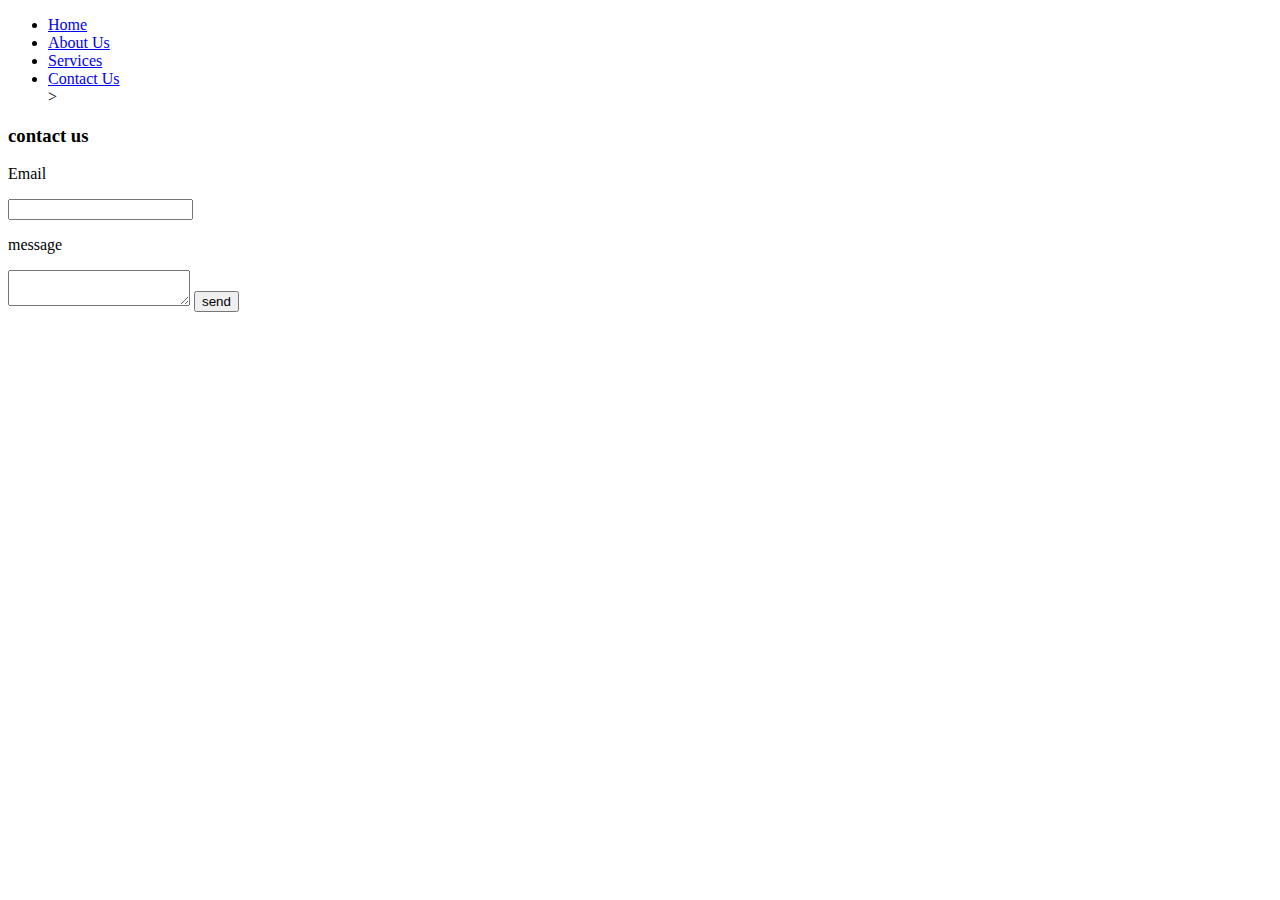
==== contact.html @ 90710296 "initial comment" ====
<!DOCTYPE html>
<html>
<head>
	<title>AJ's learning  institute</title>
  <meta charset="utf-8">
  <meta name="viewport" content="width=device-width; initial-scale=1.0">
  <link rel="stylesheet" type="text/css" href="css/style.css">
</head>
<body>
	<div class="main">
		<ul>
	     <li><a href="index.html">Home</a></li>
         <li><a href="About.html">About Us</a></li>
         <li><a href="services.html">Services </a></li>
         <li><a href="#">Contact Us</a></li>>
		</ul>
	</div>
	<div class="logo">
	  <body>
	   </body>
	   <div class ="contact=form">
	     <h3 class="contact-title">contact us</h3>
	     <p>Email</p>
	     <input>
	     <p>message</p>
	     <textarea></textarea>
	     <button type="button" class="submit"=
	       onclick="alert('your form has been submitted.')">send </button>
	   </div>
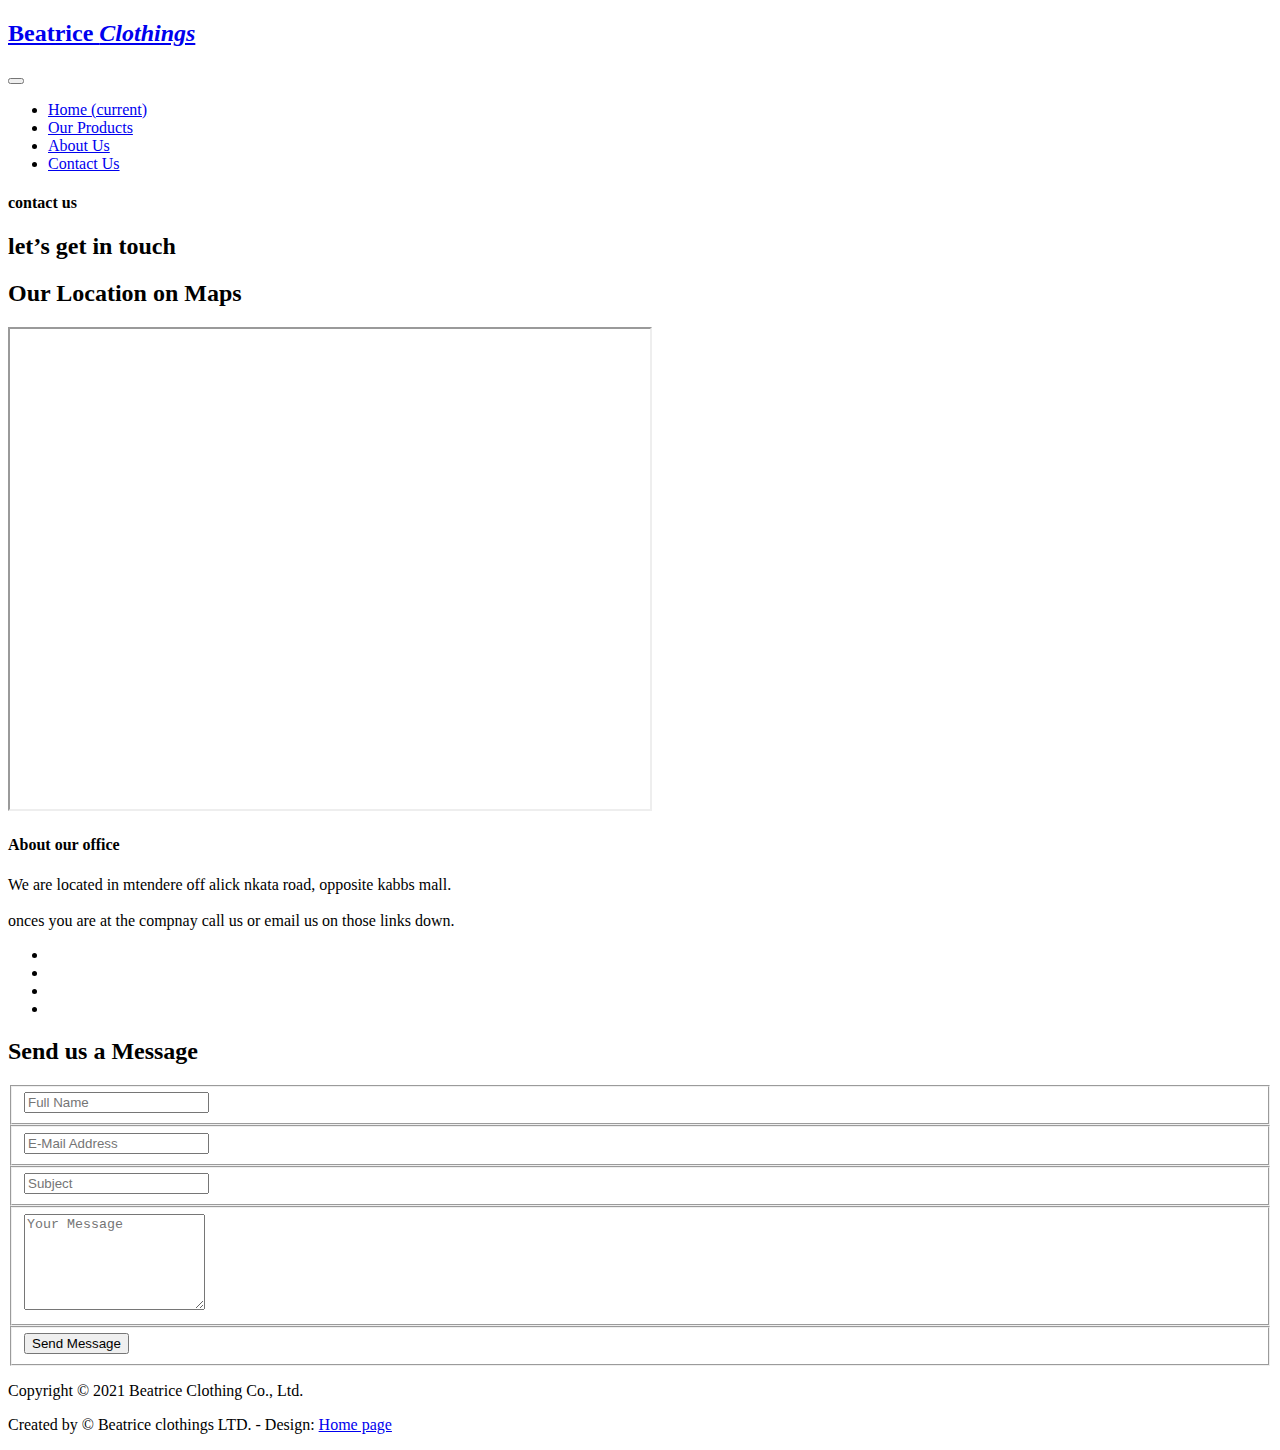
==== commit d83c5036: "Add files via upload" ====
--- a/contact.html
+++ b/contact.html
@@ -1,31 +1,208 @@
-
 <!DOCTYPE html>
-<html>
-<head>
-	<title>AJ's learning  institute</title>
-  <meta charset="utf-8">
-  <meta name="viewport" content="width=device-width; initial-scale=1.0">
-  <link rel="stylesheet" type="text/css" href="css/style.css">
-</head>
-<body>
-	<div class="main">
-		<ul>
-	     <li><a href="index.html">Home</a></li>
-         <li><a href="About.html">About Us</a></li>
-         <li><a href="services.html">Services </a></li>
-         <li><a href="#">Contact Us</a></li>>
-		</ul>
-	</div>
-	<div class="logo">
-	  <body>
-	   </body>
-	   <div class ="contact=form">
-	     <h3 class="contact-title">contact us</h3>
-	     <p>Email</p>
-	     <input>
-	     <p>message</p>
-	     <textarea></textarea>
-	     <button type="button" class="submit"=
-	       onclick="alert('your form has been submitted.')">send </button>
-	   </div>
-		+<html lang="en">
+
+  <head>
+
+    <meta charset="utf-8">
+    <meta name="viewport" content="width=device-width, initial-scale=1, shrink-to-fit=no">
+    <meta name="description" content="">
+    <meta name="author" content="">
+    <link href="https://fonts.googleapis.com/css?family=Poppins:100,200,300,400,500,600,700,800,900&display=swap" rel="stylesheet">
+
+    <title>Beatrice Clothings</title>
+
+    <!-- Bootstrap core CSS -->
+    <link href="vendor/bootstrap/css/bootstrap.min.css" rel="stylesheet">
+<!--
+
+TemplateMo 546 Sixteen Clothing
+
+https://templatemo.com/tm-546-sixteen-clothing
+
+-->
+
+    <!-- Additional CSS Files -->
+    <link rel="stylesheet" href="assets/css/fontawesome.css">
+    <link rel="stylesheet" href="assets/css/templatemo-sixteen.css">
+    <link rel="stylesheet" href="assets/css/owl.css">
+
+  </head>
+
+  <body>
+
+    <!-- ***** Preloader Start ***** -->
+    <div id="preloader">
+        <div class="jumper">
+            <div></div>
+            <div></div>
+            <div></div>
+        </div>
+    </div>
+    <!-- ***** Preloader End ***** -->
+
+    <!-- Header -->
+    <header class="">
+      <nav class="navbar navbar-expand-lg">
+        <div class="container">
+          <a class="navbar-brand" href="index.html"><h2>Beatrice <em>Clothings</em></h2></a>
+          <button class="navbar-toggler" type="button" data-toggle="collapse" data-target="#navbarResponsive" aria-controls="navbarResponsive" aria-expanded="false" aria-label="Toggle navigation">
+            <span class="navbar-toggler-icon"></span>
+          </button>
+          <div class="collapse navbar-collapse" id="navbarResponsive">
+            <ul class="navbar-nav ml-auto">
+              <li class="nav-item">
+                <a class="nav-link" href="index.html">Home
+                  <span class="sr-only">(current)</span>
+                </a>
+              </li>
+              <li class="nav-item">
+                <a class="nav-link" href="products.html">Our Products</a>
+              </li>
+              <li class="nav-item">
+                <a class="nav-link" href="about.html">About Us</a>
+              </li>
+              <li class="nav-item active">
+                <a class="nav-link" href="contact.html">Contact Us</a>
+              </li>
+            </ul>
+          </div>
+        </div>
+      </nav>
+    </header>
+
+    <!-- Page Content -->
+    <div class="page-heading contact-heading header-text">
+      <div class="container">
+        <div class="row">
+          <div class="col-md-12">
+            <div class="text-content">
+              <h4>contact us</h4>
+              <h2>let’s get in touch</h2>
+            </div>
+          </div>
+        </div>
+      </div>
+    </div>
+
+    <div class="find-us">
+      <div class="container">
+        <div class="row">
+          <div class="col-md-12">
+            <div class="section-heading">
+              <h2>Our Location on Maps</h2>
+            </div>
+          </div>
+          <div class="col-md-8">
+<!-- How to change your own map point
+	1. Go to Google Maps
+	2. Click on your location point
+	3. Click "Share" and choose "Embed map" tab
+	4. Copy only URL and paste it within the src="" field below
+-->
+            <div id="map">
+              <iframe src="https://www.google.com/maps/d/embed?mid=1nxxfsdOOs2x2HPEsNV-YlJDLFzM&hl=en" width="640" height="480"></iframe>
+            </div>
+          </div>
+          <div class="col-md-4">
+            <div class="left-content">
+              <h4>About our office</h4>
+              <p>We are located in mtendere off alick nkata road, opposite kabbs mall.<br><br>onces you are at the compnay call us or email us on those links down.</p>
+              <ul class="social-icons">
+                <li><a href="#"><i class="fa fa-facebook"></i></a></li>
+                <li><a href="wa.link/u4rzkd"><i class="fa fa-whatsapp"></i></a></li>
+                <li><a href="mailto:chandamalibeatrice74@gmail.com"><i class="fa fa-envelope"></i></a></li>
+                <li><a href="tel:+260976620860"><i class="fa fa-phone"></i></a></li>
+              </ul>
+            </div>
+          </div>
+        </div>
+      </div>
+    </div>
+
+    
+    <div class="send-message">
+      <div class="container">
+        <div class="row">
+          <div class="col-md-12">
+            <div class="section-heading">
+              <h2>Send us a Message</h2>
+            </div>
+          </div>
+          <div class="col-md-8">
+            <div class="contact-form">
+              <form id="contact" action="" method="post">
+                <div class="row">
+                  <div class="col-lg-12 col-md-12 col-sm-12">
+                    <fieldset>
+                      <input name="name" type="text" class="form-control" id="name" placeholder="Full Name" required="">
+                    </fieldset>
+                  </div>
+                  <div class="col-lg-12 col-md-12 col-sm-12">
+                    <fieldset>
+                      <input name="email" type="text" class="form-control" id="email" placeholder="E-Mail Address" required="">
+                    </fieldset>
+                  </div>
+                  <div class="col-lg-12 col-md-12 col-sm-12">
+                    <fieldset>
+                      <input name="subject" type="text" class="form-control" id="subject" placeholder="Subject" required="">
+                    </fieldset>
+                  </div>
+                  <div class="col-lg-12">
+                    <fieldset>
+                      <textarea name="message" rows="6" class="form-control" id="message" placeholder="Your Message" required=""></textarea>
+                    </fieldset>
+                  </div>
+                  <div class="col-lg-12">
+                    <fieldset>
+                      <button type="submit" id="form-submit" class="filled-button">Send Message</button>
+                    </fieldset>
+                  </div>
+                </div>
+              </form>
+            </div>
+          </div>
+    
+    <footer>
+      <div class="container">
+        <div class="row">
+          <div class="col-md-12">
+            <div class="inner-content">
+              <p>Copyright &copy; 2021 Beatrice Clothing Co., Ltd.
+              <p>Created by &copy; Beatrice clothings LTD.
+            
+            - Design: <a rel="nofollow noopener" href="index.html" target="_blank">Home page</a></p></p>
+            </div>
+          </div>
+        </div>
+      </div>
+    </footer>
+
+
+    <!-- Bootstrap core JavaScript -->
+    <script src="vendor/jquery/jquery.min.js"></script>
+    <script src="vendor/bootstrap/js/bootstrap.bundle.min.js"></script>
+
+
+    <!-- Additional Scripts -->
+    <script src="assets/js/custom.js"></script>
+    <script src="assets/js/owl.js"></script>
+    <script src="assets/js/slick.js"></script>
+    <script src="assets/js/isotope.js"></script>
+    <script src="assets/js/accordions.js"></script>
+
+
+    <script language = "text/Javascript">
+      cleared[0] = cleared[1] = cleared[2] = 0; //set a cleared flag for each field
+      function clearField(t){                   //declaring the array outside of the
+      if(! cleared[t.id]){                      // function makes it static and global
+          cleared[t.id] = 1;  // you could use true and false, but that's more typing
+          t.value='';         // with more chance of typos
+          t.style.color='#fff';
+          }
+      }
+    </script>
+
+
+  </body>
+
+</html>
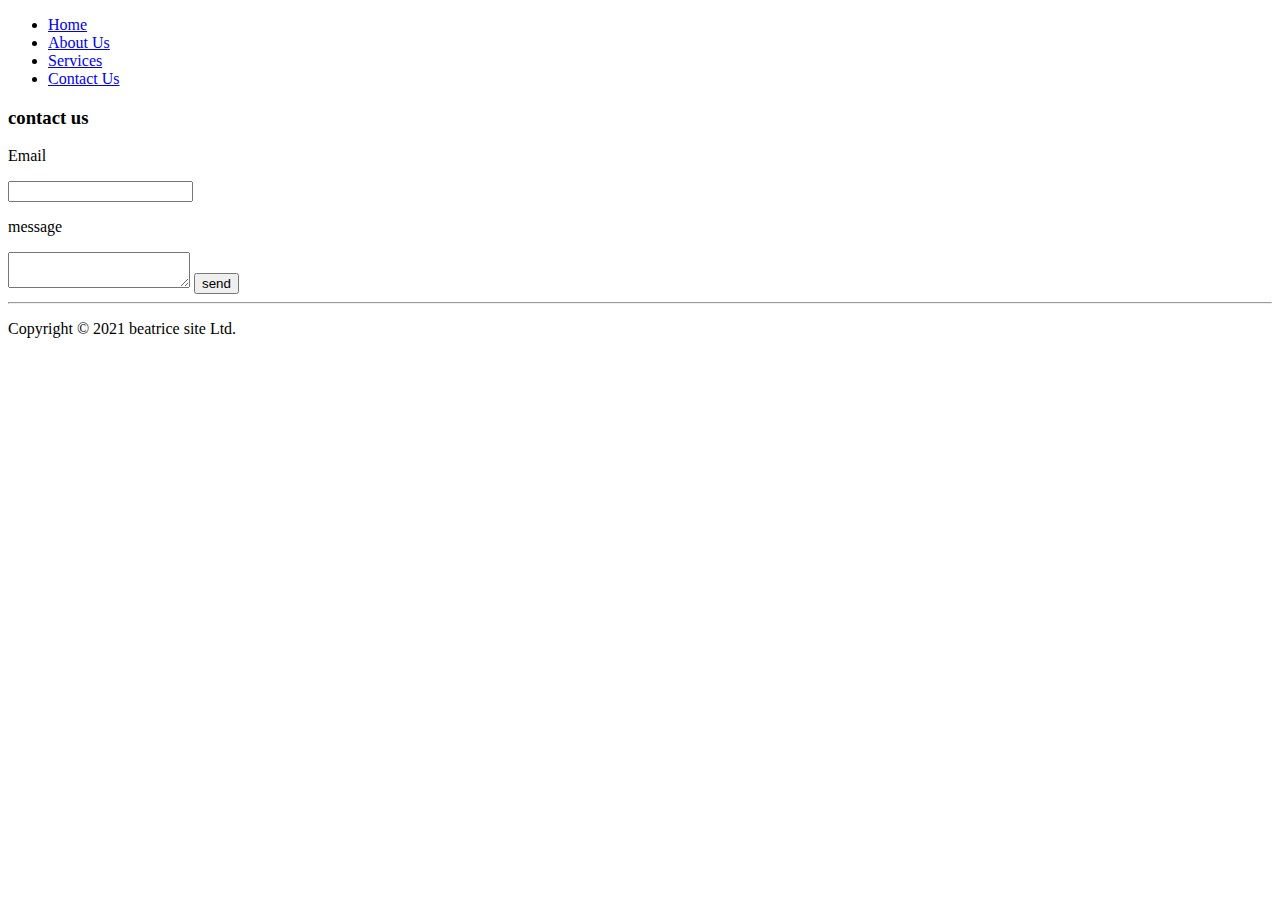
==== commit af8ed660: "initial comment" ====
--- a/contact.html
+++ b/contact.html
@@ -1,208 +1,38 @@
+
 <!DOCTYPE html>
-<html lang="en">
-
-  <head>
-
-    <meta charset="utf-8">
-    <meta name="viewport" content="width=device-width, initial-scale=1, shrink-to-fit=no">
-    <meta name="description" content="">
-    <meta name="author" content="">
-    <link href="https://fonts.googleapis.com/css?family=Poppins:100,200,300,400,500,600,700,800,900&display=swap" rel="stylesheet">
-
-    <title>Beatrice Clothings</title>
-
-    <!-- Bootstrap core CSS -->
-    <link href="vendor/bootstrap/css/bootstrap.min.css" rel="stylesheet">
-<!--
-
-TemplateMo 546 Sixteen Clothing
-
-https://templatemo.com/tm-546-sixteen-clothing
-
--->
-
-    <!-- Additional CSS Files -->
-    <link rel="stylesheet" href="assets/css/fontawesome.css">
-    <link rel="stylesheet" href="assets/css/templatemo-sixteen.css">
-    <link rel="stylesheet" href="assets/css/owl.css">
-
-  </head>
-
-  <body>
-
-    <!-- ***** Preloader Start ***** -->
-    <div id="preloader">
-        <div class="jumper">
-            <div></div>
-            <div></div>
-            <div></div>
-        </div>
-    </div>
-    <!-- ***** Preloader End ***** -->
-
-    <!-- Header -->
-    <header class="">
-      <nav class="navbar navbar-expand-lg">
-        <div class="container">
-          <a class="navbar-brand" href="index.html"><h2>Beatrice <em>Clothings</em></h2></a>
-          <button class="navbar-toggler" type="button" data-toggle="collapse" data-target="#navbarResponsive" aria-controls="navbarResponsive" aria-expanded="false" aria-label="Toggle navigation">
-            <span class="navbar-toggler-icon"></span>
-          </button>
-          <div class="collapse navbar-collapse" id="navbarResponsive">
-            <ul class="navbar-nav ml-auto">
-              <li class="nav-item">
-                <a class="nav-link" href="index.html">Home
-                  <span class="sr-only">(current)</span>
-                </a>
-              </li>
-              <li class="nav-item">
-                <a class="nav-link" href="products.html">Our Products</a>
-              </li>
-              <li class="nav-item">
-                <a class="nav-link" href="about.html">About Us</a>
-              </li>
-              <li class="nav-item active">
-                <a class="nav-link" href="contact.html">Contact Us</a>
-              </li>
-            </ul>
-          </div>
-        </div>
-      </nav>
-    </header>
-
-    <!-- Page Content -->
-    <div class="page-heading contact-heading header-text">
-      <div class="container">
-        <div class="row">
-          <div class="col-md-12">
-            <div class="text-content">
-              <h4>contact us</h4>
-              <h2>let’s get in touch</h2>
-            </div>
-          </div>
-        </div>
-      </div>
-    </div>
-
-    <div class="find-us">
-      <div class="container">
-        <div class="row">
-          <div class="col-md-12">
-            <div class="section-heading">
-              <h2>Our Location on Maps</h2>
-            </div>
-          </div>
-          <div class="col-md-8">
-<!-- How to change your own map point
-	1. Go to Google Maps
-	2. Click on your location point
-	3. Click "Share" and choose "Embed map" tab
-	4. Copy only URL and paste it within the src="" field below
--->
-            <div id="map">
-              <iframe src="https://www.google.com/maps/d/embed?mid=1nxxfsdOOs2x2HPEsNV-YlJDLFzM&hl=en" width="640" height="480"></iframe>
-            </div>
-          </div>
-          <div class="col-md-4">
-            <div class="left-content">
-              <h4>About our office</h4>
-              <p>We are located in mtendere off alick nkata road, opposite kabbs mall.<br><br>onces you are at the compnay call us or email us on those links down.</p>
-              <ul class="social-icons">
-                <li><a href="#"><i class="fa fa-facebook"></i></a></li>
-                <li><a href="wa.link/u4rzkd"><i class="fa fa-whatsapp"></i></a></li>
-                <li><a href="mailto:chandamalibeatrice74@gmail.com"><i class="fa fa-envelope"></i></a></li>
-                <li><a href="tel:+260976620860"><i class="fa fa-phone"></i></a></li>
-              </ul>
-            </div>
-          </div>
-        </div>
-      </div>
-    </div>
-
-    
-    <div class="send-message">
-      <div class="container">
-        <div class="row">
-          <div class="col-md-12">
-            <div class="section-heading">
-              <h2>Send us a Message</h2>
-            </div>
-          </div>
-          <div class="col-md-8">
-            <div class="contact-form">
-              <form id="contact" action="" method="post">
-                <div class="row">
-                  <div class="col-lg-12 col-md-12 col-sm-12">
-                    <fieldset>
-                      <input name="name" type="text" class="form-control" id="name" placeholder="Full Name" required="">
-                    </fieldset>
-                  </div>
-                  <div class="col-lg-12 col-md-12 col-sm-12">
-                    <fieldset>
-                      <input name="email" type="text" class="form-control" id="email" placeholder="E-Mail Address" required="">
-                    </fieldset>
-                  </div>
-                  <div class="col-lg-12 col-md-12 col-sm-12">
-                    <fieldset>
-                      <input name="subject" type="text" class="form-control" id="subject" placeholder="Subject" required="">
-                    </fieldset>
-                  </div>
-                  <div class="col-lg-12">
-                    <fieldset>
-                      <textarea name="message" rows="6" class="form-control" id="message" placeholder="Your Message" required=""></textarea>
-                    </fieldset>
-                  </div>
-                  <div class="col-lg-12">
-                    <fieldset>
-                      <button type="submit" id="form-submit" class="filled-button">Send Message</button>
-                    </fieldset>
-                  </div>
-                </div>
-              </form>
-            </div>
-          </div>
-    
-    <footer>
-      <div class="container">
-        <div class="row">
-          <div class="col-md-12">
-            <div class="inner-content">
-              <p>Copyright &copy; 2021 Beatrice Clothing Co., Ltd.
-              <p>Created by &copy; Beatrice clothings LTD.
-            
-            - Design: <a rel="nofollow noopener" href="index.html" target="_blank">Home page</a></p></p>
-            </div>
-          </div>
-        </div>
-      </div>
-    </footer>
-
-
-    <!-- Bootstrap core JavaScript -->
-    <script src="vendor/jquery/jquery.min.js"></script>
-    <script src="vendor/bootstrap/js/bootstrap.bundle.min.js"></script>
-
-
-    <!-- Additional Scripts -->
-    <script src="assets/js/custom.js"></script>
-    <script src="assets/js/owl.js"></script>
-    <script src="assets/js/slick.js"></script>
-    <script src="assets/js/isotope.js"></script>
-    <script src="assets/js/accordions.js"></script>
-
-
-    <script language = "text/Javascript">
-      cleared[0] = cleared[1] = cleared[2] = 0; //set a cleared flag for each field
-      function clearField(t){                   //declaring the array outside of the
-      if(! cleared[t.id]){                      // function makes it static and global
-          cleared[t.id] = 1;  // you could use true and false, but that's more typing
-          t.value='';         // with more chance of typos
-          t.style.color='#fff';
-          }
-      }
-    </script>
-
-
-  </body>
-
-</html>
+<html>
+<head>
+	<title>AJ's learning  institute</title>
+  <meta charset="utf-8">
+  <meta name="viewport" content="width=device-width; initial-scale=1.0">
+  <link rel="stylesheet" type="text/css" href="css/style.css">
+</head>
+<body>
+	<div class="main">
+		<ul>
+	     <li><a href="index.html">Home</a></li>
+         <li><a href="About.html">About Us</a></li>
+         <li><a href="services.html">Services </a></li>
+         <li><a href="#">Contact Us</a></li>
+		</ul>
+	</div>
+	<div class="logo">
+	  <body>
+	   </body>
+	   <div class ="contact=form">
+	     <h3 class="contact-title">contact us</h3>
+	     <p>Email</p>
+	     <input>
+	     <p>message</p>
+	     <textarea></textarea>
+	     <button type="button" class="submit"=
+	       onclick="alert('your form has been submitted.')">send </button>
+	   </div>
+	   <hr>
+	   <div class="footer">
+            <p>Copyright &copy; 2021 beatrice site Ltd.</p>
+	     </div>
+	      </footer>
+      </body>
+   </html>
+		